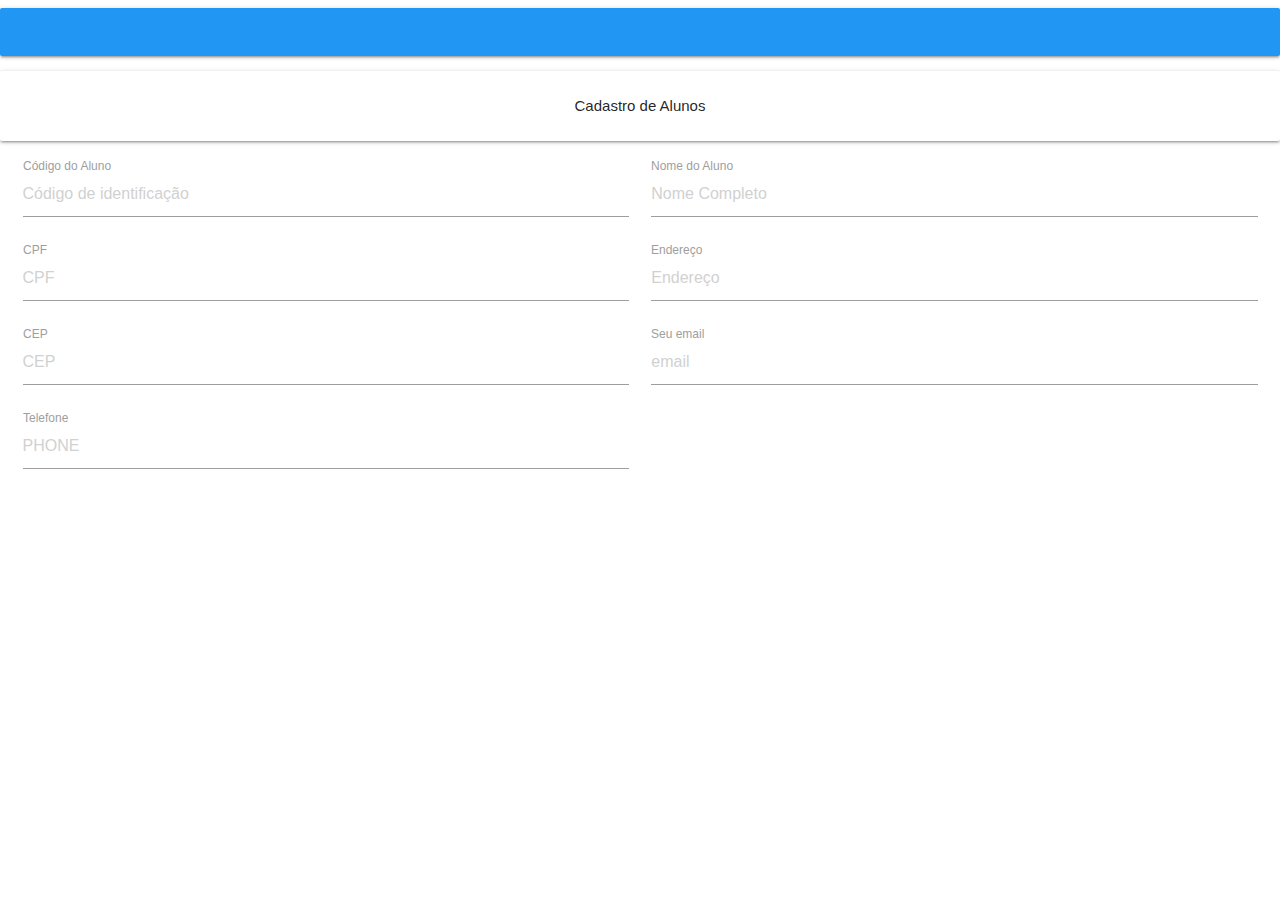
==== index.html @ d1c0cfd9 "primeiro commit" ====
<!DOCTYPE html>
<html>
	<head>
		<meta charset="utf-8">
		<meta name="viewport" content="width=device-width", initial-scale=>
		<title>Sistema de gerenciamento dos alunos da Universidade Ceuma</title>
        <div class="card-panel blue"> 
        <!--Materialize CSS-->
		<link rel="stylesheet" href="https://cdnjs.cloudflare.com/ajax/libs/materialize/1.0.0/css/materialize.min.css">
	</head>
    </div>
	<body>

	<div class="card-panel white center">Cadastro de Alunos</div>
	<div class=	"row">
		<form class="col s12">
			<div class="input-field col s6"> <!--s6, largura-->
				<input type="number" id="cod" placeholder="Código de identificação">
				<label for="cod">Código do Aluno</label>
			</div>
			<div class="input-field col s6">
				<input type="text" nome="NomeAluno" placeholder="Nome Completo">
				<label for="NomeAluno">Nome do Aluno</label>
			</div>
			<div class="input-field col s6">
				<input type="text" nome="Cpf" placeholder="CPF">
				<label for="Cpf">CPF</label>
			</div>
			<div class="input-field col s6">
				<input type="text" nome="Endereco" placeholder="Endereço">
				<label for="Endereco">Endereço</label>
			</div>
			<div class="input-field col s6">
				<input type="text" nome="Cep" placeholder="CEP">
				<label for="Cep">CEP</label>
			</div>
			<div class="input-field col s6">
				<input type="email" nome="email" placeholder="email" class="validate">
				<label data-error="Email inválido"
				data-sucess="Email válido" for="email">Seu email</label>
			</div>
			<div class="input-field col s6">
				<input type="text" nome="Tel" placeholder="PHONE">
				<label for="Tel">Telefone</label>
			</div>
		</form>
		
    
    <!--Jquery-->
     <script src="https://code.jquery.com/jquery-1.12.0.min.js"></script>
     <!--Materialize JS-->
	 <script src="https://cdnjs.cloudflare.com/ajax/libs/materialize/1.0.0/js/materialize.min.js"></script>		
	</body>
</html>
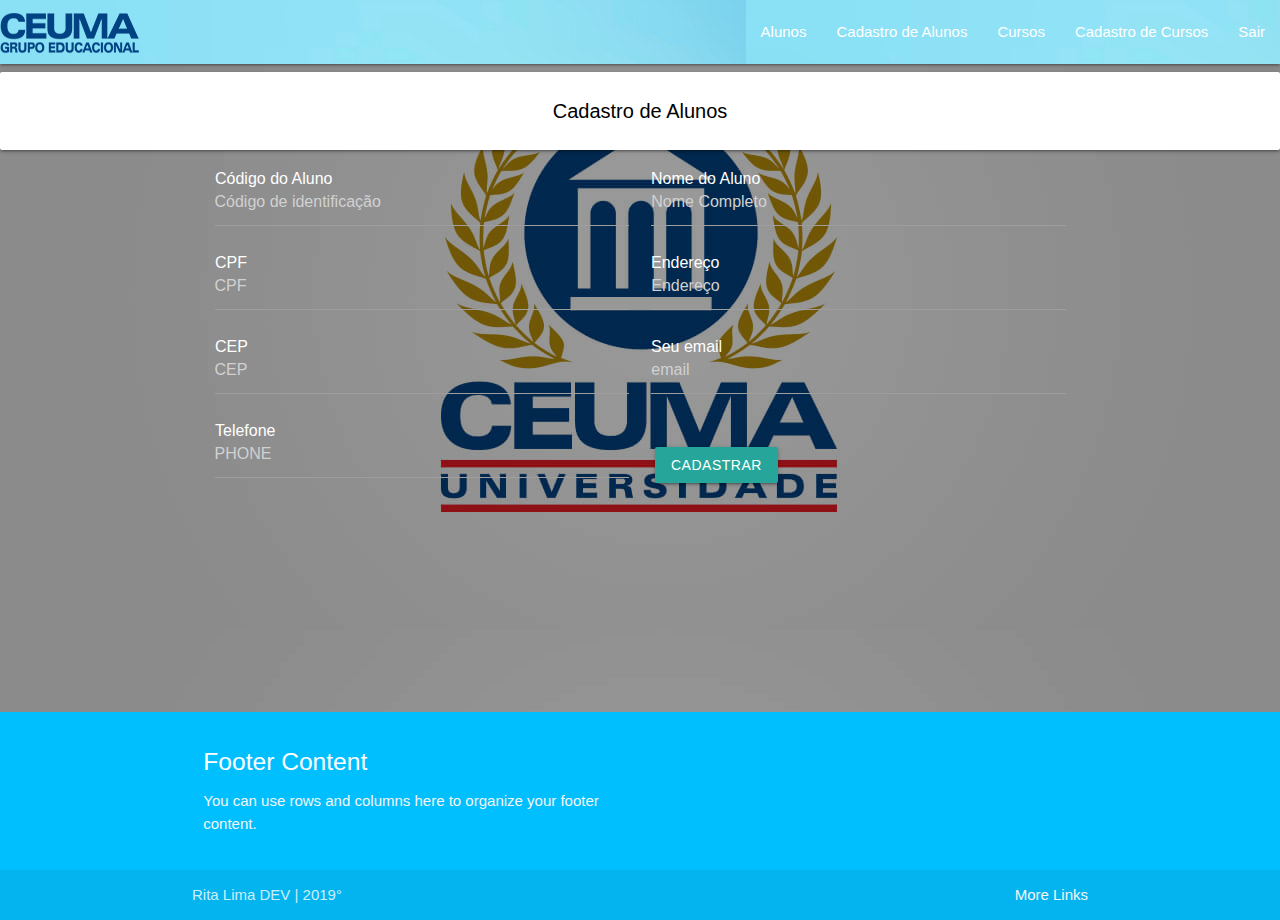
==== commit 4467c3fd: "terceiro commit" ====
--- a/index.html
+++ b/index.html
@@ -4,15 +4,29 @@
 		<meta charset="utf-8">
 		<meta name="viewport" content="width=device-width", initial-scale=>
 		<title>Sistema de gerenciamento dos alunos da Universidade Ceuma</title>
-        <div class="card-panel blue"> 
         <!--Materialize CSS-->
 		<link rel="stylesheet" href="https://cdnjs.cloudflare.com/ajax/libs/materialize/1.0.0/css/materialize.min.css">
+   		<link rel="stylesheet" href="css/style.css">
+   		<nav>
+			<div class="menu1 nav-wrapper blue">
+				<img src="img/marca.png" alt="" class="brand-logo">
+				
+				<!-- MENU PARA DESKTOP -->
+				<ul class="menu right hide-on-med-and-down blue">
+					<li><a href="">Alunos</a></li>
+					<li><a href="">Cadastro de Alunos</a></li>
+					<li><a href="">Cursos</a></li>
+					<li><a href="cursos.html">Cadastro de Cursos</a></li>
+					<li><a href="login.html">Sair</a></li>
+				</ul>				
+			</div>
+		</nav>
 	</head>
-    </div>
 	<body>
+    <main>
 
-	<div class="card-panel white center">Cadastro de Alunos</div>
-	<div class=	"row">
+	<div class="frase1 card-panel white center"><strong>Cadastro de Alunos</strong></div>
+	<div class=	"row container">
 		<form class="col s12">
 			<div class="input-field col s6"> <!--s6, largura-->
 				<input type="number" id="cod" placeholder="Código de identificação">
@@ -43,12 +57,35 @@
 				<input type="text" nome="Tel" placeholder="PHONE">
 				<label for="Tel">Telefone</label>
 			</div>
+			<a href="#" class="btn waves-effect waves-light" type="enviar" name="enviar"> Cadastrar</a>
 		</form>
-		
-    
+	</div>
+</main>
+    <footer class="page-footer">
+          <div class="container">
+            <div class="row">
+              <div class="col l6 s12">
+                <h5 class="white-text">Footer Content</h5>
+                <p class="grey-text text-lighten-4">You can use rows and columns here to organize your footer content.</p>
+              </div>
+
+            </div>
+          </div>
+          <div class="footer-copyright">
+            <div class="container">
+            Rita Lima DEV | 2019°
+            <a class="grey-text text-lighten-4 right" href="#!">More Links</a>
+
+            </div>
+          </div>
+        </footer>         
+
+  </div> 
     <!--Jquery-->
      <script src="https://code.jquery.com/jquery-1.12.0.min.js"></script>
      <!--Materialize JS-->
-	 <script src="https://cdnjs.cloudflare.com/ajax/libs/materialize/1.0.0/js/materialize.min.js"></script>		
+	 <script src="https://cdnjs.cloudflare.com/ajax/libs/materialize/1.0.0/js/materialize.min.js"></script>	
+
 	</body>
+
 </html>	--- a/css/style.css
+++ b/css/style.css
@@ -0,0 +1,67 @@
+.brand-logo{
+	right:1130px; 
+	top: -45px;
+}
+
+.btn{
+	bottom:-30px; 
+	right:-15px;
+
+}
+
+.frase1{
+    font-size: 20px; 
+    position: center;  
+}
+
+strong {
+    font-weight: 480;
+}
+
+body{
+	background-image: linear-gradient(to right, rgba(0,0, 0, 0.4), rgba(0, 0, 0, 0.4)),url('../img/ceuma.jpg');
+	background-position: top center;
+	color: black;
+
+}
+
+.menu, .menu1{
+	background-image: url('../img/blue.jpg');
+	background-position: ;
+}
+
+
+  
+.footer {
+  position: fixed;
+  left: 0;
+  bottom: 0;
+  width: 100%;
+  background-color: #87CEEB;
+  color: white;
+  text-align: center;
+}
+
+.btn2{
+	bottom:10px; 
+	right:-600px;
+}
+
+.input-field>label {
+	color: black;
+}
+
+.input-field.col label{
+	color: white;
+	font-size:20px;
+}
+
+.page-footer {
+    padding-top: 20px;
+    color: #fff;
+    background-color: #00BFFF;
+    position: absolute;
+    bottom: -20px;
+    width: 100%;
+
+}
